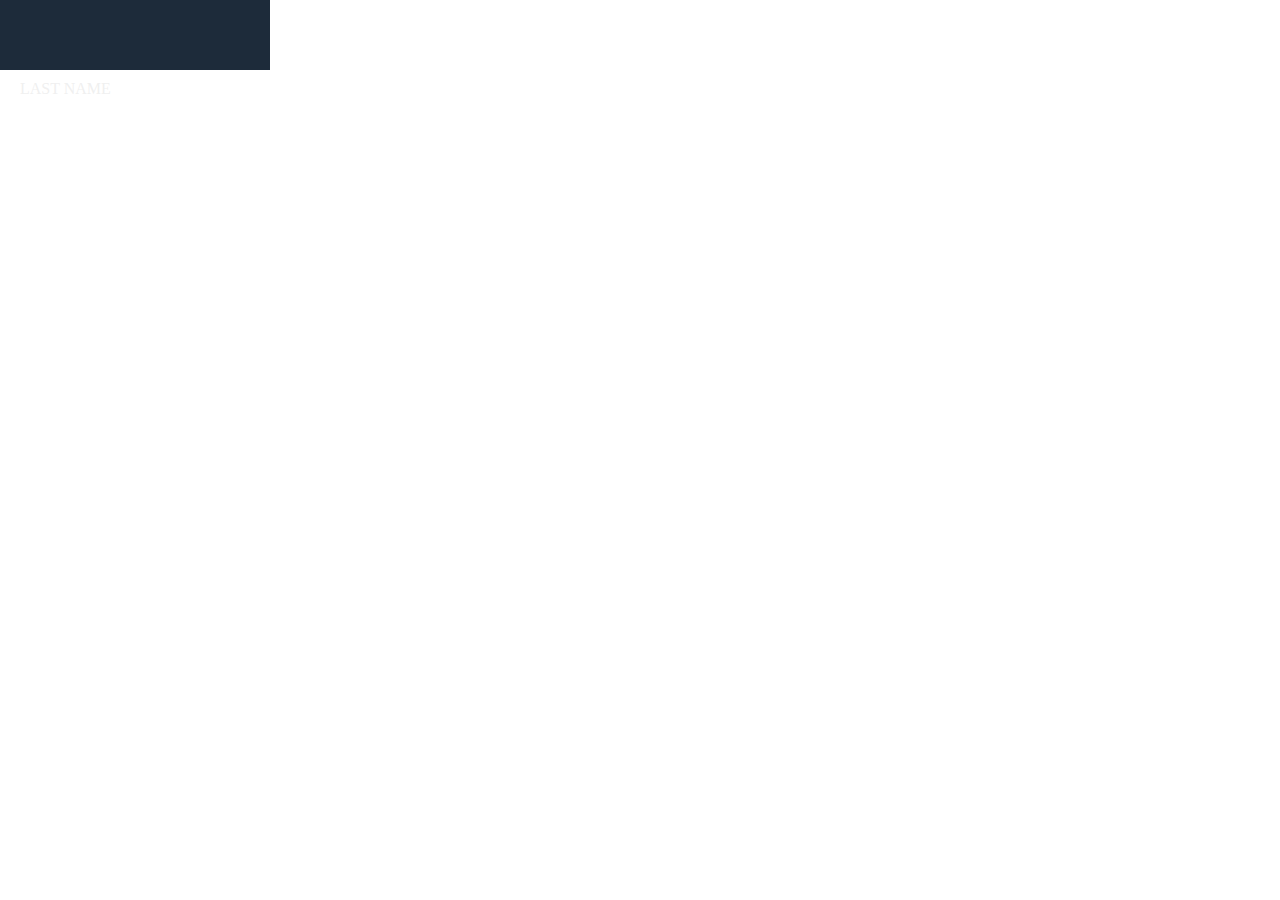
==== Resume-Generator/pages/html/input.html @ 6598ac42 "first commit" ====
<!DOCTYPE html>
<html lang="en">
<head>
    <meta charset="UTF-8">
    <meta http-equiv="X-UA-Compatible" content="IE=edge">
    <meta name="viewport" content="width=device-width, initial-scale=1.0">
    <link rel="stylesheet" href="../css/style.css">
    <title>Document</title>
</head>
<body>
    <div class="inputs">
        <div class="input-box">
            <input type="text" required="required">
            <span>First Name</span>
        </div>
        <div class="input-box">
            <input type="text" required="required">
            <span>Last Name</span>
        </div>
    </div>


</body>
</html>
---- Resume-Generator/pages/css/style.css ----
body {
    margin: 0;
    padding: 0;

}

main {
    width: 1300px;
}

/* input styles */
.container {
    width: 100%;
    margin-top: 10px;
    padding: 0;
    border: 2px solid #1d2b3a;
}

.input-header {
    margin: -1px -12px 0px -13px;
    padding: 4px;
    height: 23px;
    font-size: 14px;
    text-align: start;
    text-transform: uppercase;


}

.inputs {}

.input-box {
    width: 250px;
    position: relative;
}

.input-box input {
    color: aqua;
    width: 100%;
    padding: 10px;
    border: none;
    background-color: #1d2b3a;
    font-size: 13px;
    outline: none;
    text-transform: capitalize;
}

.input-box span {
    position: absolute;
    left: 10px;
    color: rgba(225, 225, 225, 0.5);
    padding: 10px;
    text-transform: uppercase;
    transition: 0.5s;
}

.input-box input:valid~span,
.input-box input:focus~span {

    color: #1d2b3d;
    font-size: 10px;
    transform: translateX(10px) translateY(-7px);
    background-color: aqua;
    padding: 0 10px;

    letter-spacing: 0.2em;

}

.input-box input:valid,
.input-box input:focus {
    border: 1px solid aqua;
}

.input-header {}
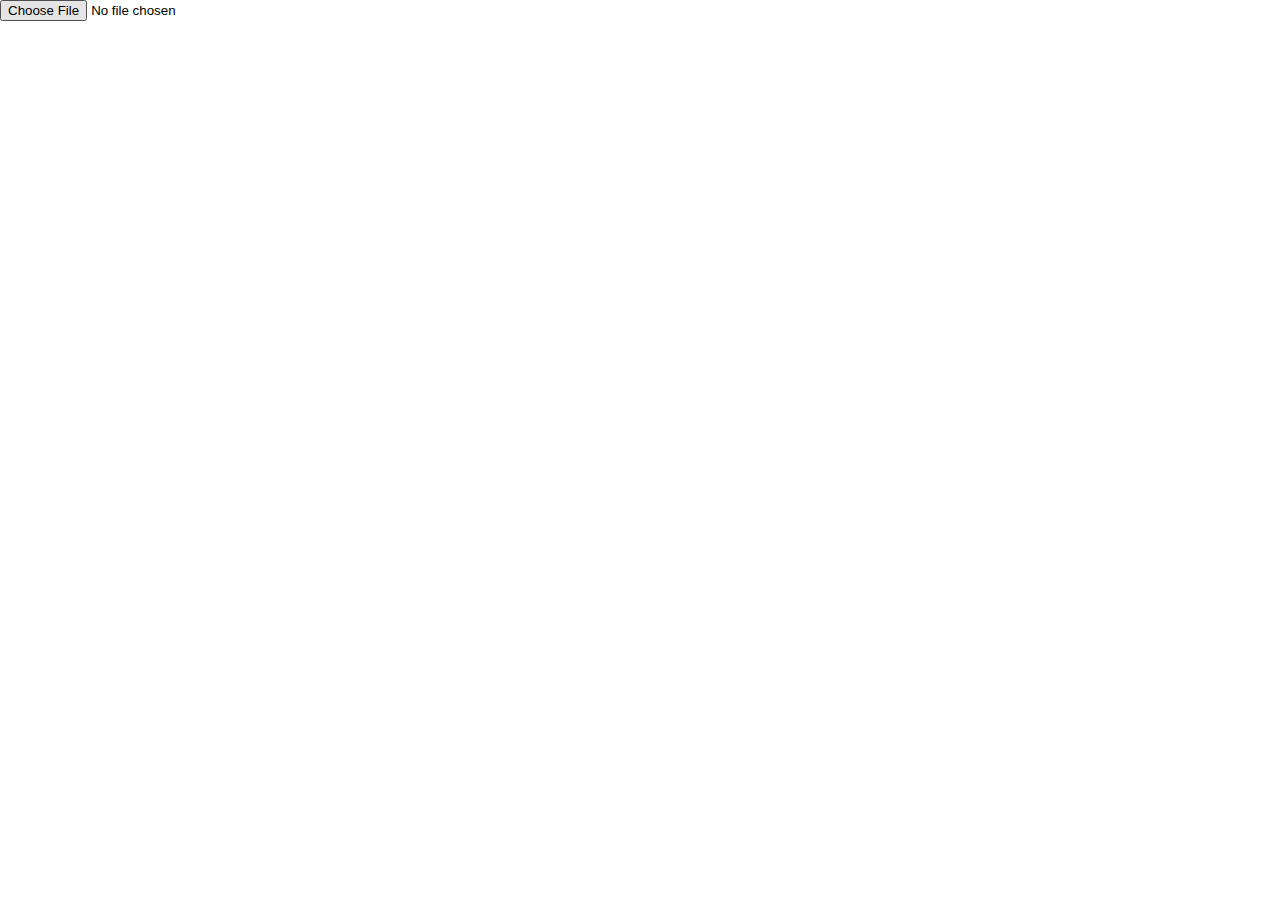
==== commit 5f3cdcf7: "first commit" ====
--- a/Resume-Generator/pages/html/input.html
+++ b/Resume-Generator/pages/html/input.html
@@ -1,5 +1,6 @@
 <!DOCTYPE html>
 <html lang="en">
+
 <head>
     <meta charset="UTF-8">
     <meta http-equiv="X-UA-Compatible" content="IE=edge">
@@ -7,8 +8,9 @@
     <link rel="stylesheet" href="../css/style.css">
     <title>Document</title>
 </head>
+
 <body>
-    <div class="inputs">
+    <!-- <div class="inputs">
         <div class="input-box">
             <input type="text" required="required">
             <span>First Name</span>
@@ -17,8 +19,11 @@
             <input type="text" required="required">
             <span>Last Name</span>
         </div>
+    </div> -->
+    <div>
+        <input type="file" id="file">
     </div>
 
+</body>
 
-</body>
 </html>--- a/Resume-Generator/pages/css/style.css
+++ b/Resume-Generator/pages/css/style.css
@@ -10,6 +10,7 @@
 
 /* input styles */
 .container {
+
     width: 100%;
     margin-top: 10px;
     padding: 0;
@@ -26,20 +27,17 @@
 
 
 }
-
-.inputs {}
-
 .input-box {
     width: 250px;
     position: relative;
 }
 
 .input-box input {
-    color: aqua;
+    color: rgb(117, 186, 186);
     width: 100%;
     padding: 10px;
     border: none;
-    background-color: #1d2b3a;
+    border: 1px solid #1d2b3a;
     font-size: 13px;
     outline: none;
     text-transform: capitalize;
@@ -48,7 +46,7 @@
 .input-box span {
     position: absolute;
     left: 10px;
-    color: rgba(225, 225, 225, 0.5);
+    color: rgba(15, 8, 8, 0.5);
     padding: 10px;
     text-transform: uppercase;
     transition: 0.5s;
@@ -62,7 +60,6 @@
     transform: translateX(10px) translateY(-7px);
     background-color: aqua;
     padding: 0 10px;
-
     letter-spacing: 0.2em;
 
 }
@@ -72,4 +69,29 @@
     border: 1px solid aqua;
 }
 
-.input-header {}+/* ===button=== */
+.plus-button {
+    background-color: white;
+    border: 1px solid #1d2b3a;
+    margin-bottom: 5px;
+}
+
+.plus-button h1 {
+    width: 50px;
+    font-weight: normal;
+    color: #1d2b3a;
+    font-size: 25px;
+    text-align: center;
+    margin-top: -6px;
+    margin-left: -6px;
+}
+
+.plus-button:hover {
+
+    background-color: rgb(59, 235, 86);
+    border: none;
+}
+
+.plus-button h1:hover {
+    color: white;
+}